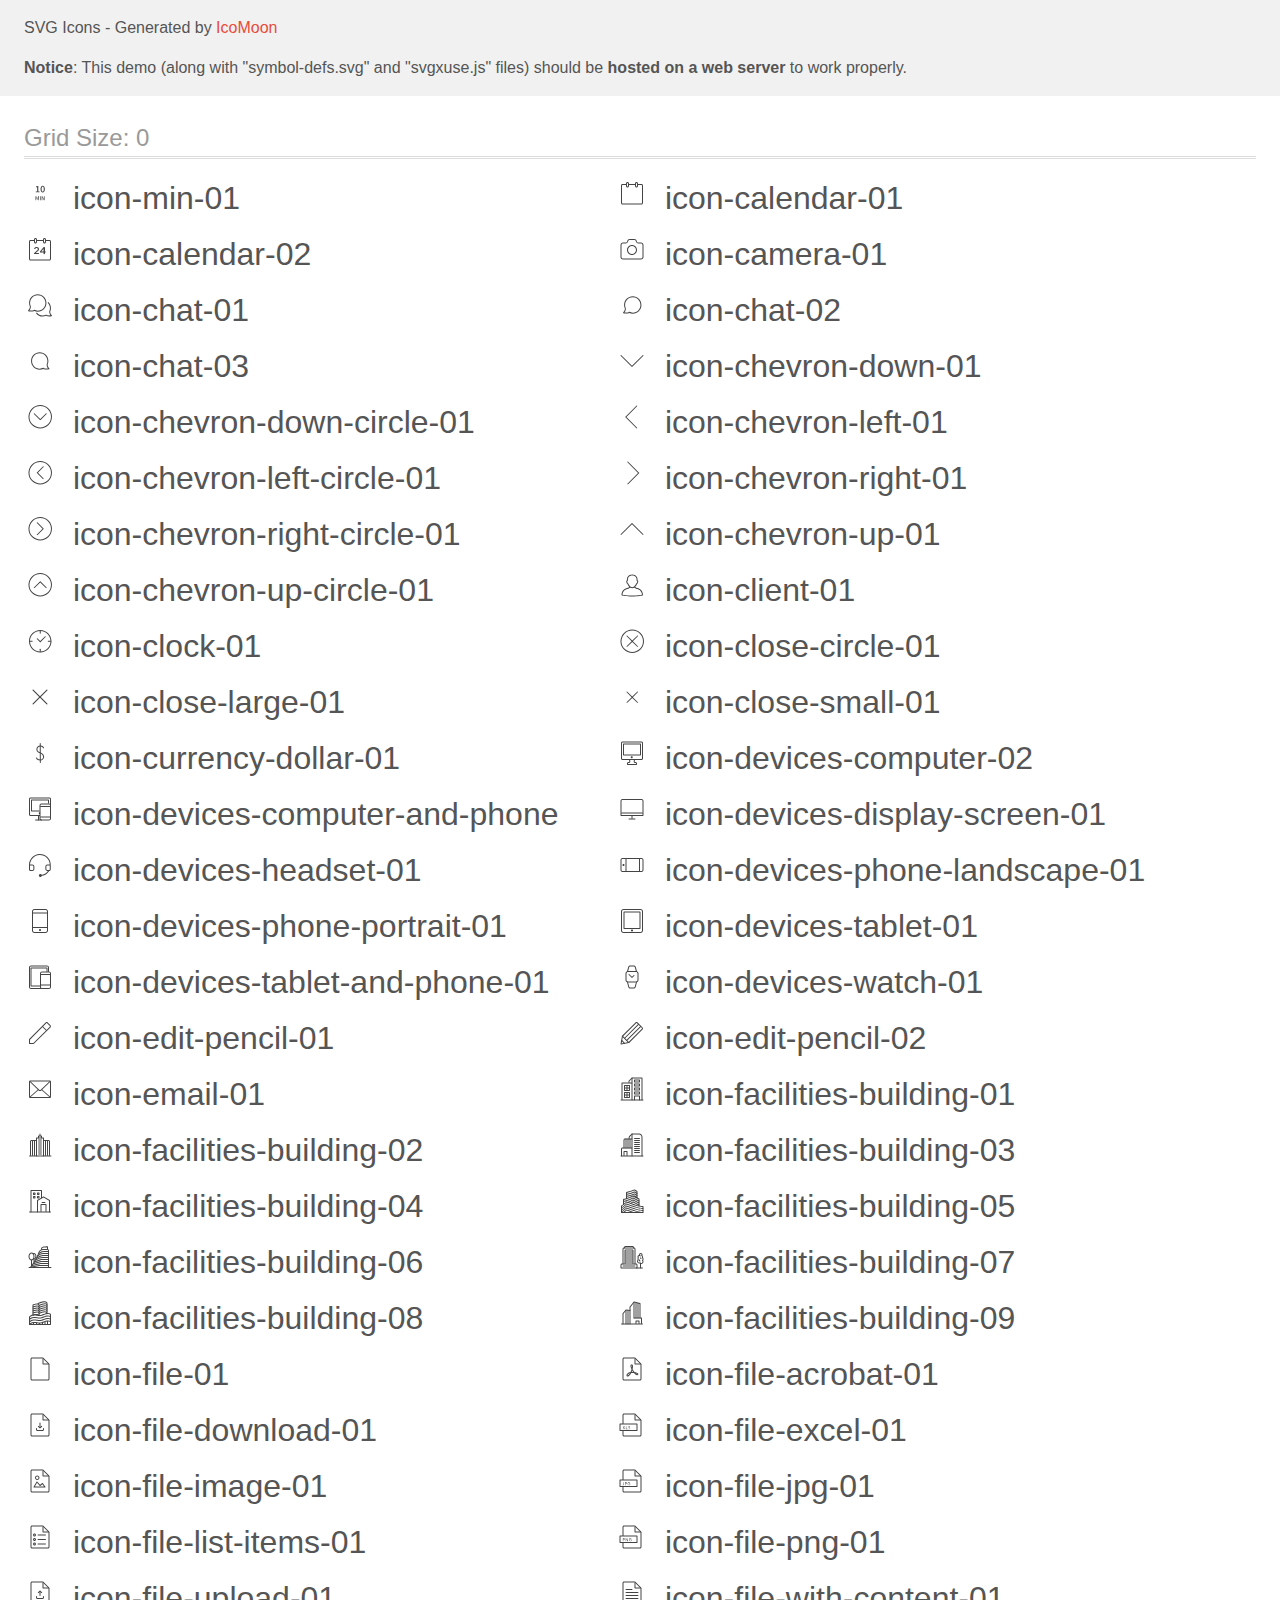
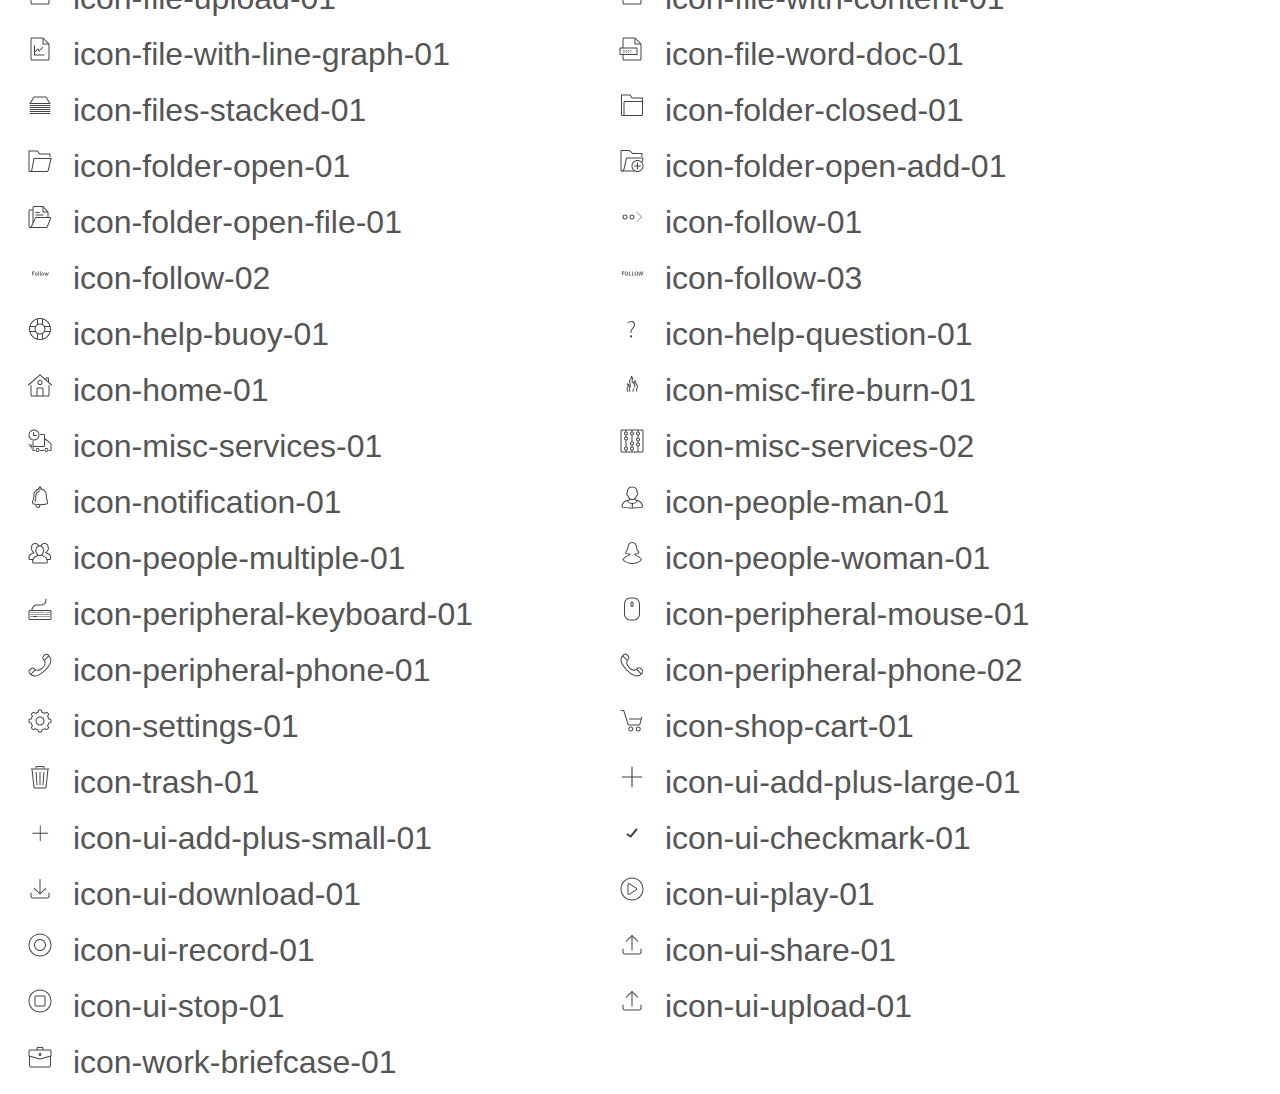
==== icons/demo-external-svg.html @ f542d778 "updates to icons: 15 new" ====
<!doctype html>
<html>
<head>
    <title>IcoMoon - SVG Icons</title>
    <meta charset="utf-8">
    <meta name="viewport" content="width=device-width, initial-scale=1">
    <link rel="stylesheet" href="demo-files/demo.css">
    <link rel="stylesheet" href="style.css">
</head>
<body>
<header class="bgc1 clearfix">
<div class="mhl">
    <p>SVG Icons - Generated by <a href="https://icomoon.io/app">IcoMoon</a></p><p><strong>Notice</strong>: This demo (along with "symbol-defs.svg" and "svgxuse.js" files) should be <b>hosted on a web server</b> to work properly.</p>
</div>
</header>
    <div class="clearfix mhl ptl">
        <h1 class="mvm mtn fgc1">Grid Size: 0</h1>
        <div class="glyph fs1">
            <div class="clearfix pbs">
                <svg class="icon icon-min-01"><use xlink:href="symbol-defs.svg#icon-min-01"></use></svg><span class="mls"> icon-min-01</span>
            </div>
        </div>
        <div class="glyph fs1">
            <div class="clearfix pbs">
                <svg class="icon icon-calendar-01"><use xlink:href="symbol-defs.svg#icon-calendar-01"></use></svg><span class="mls"> icon-calendar-01</span>
            </div>
        </div>
        <div class="glyph fs1">
            <div class="clearfix pbs">
                <svg class="icon icon-calendar-02"><use xlink:href="symbol-defs.svg#icon-calendar-02"></use></svg><span class="mls"> icon-calendar-02</span>
            </div>
        </div>
        <div class="glyph fs1">
            <div class="clearfix pbs">
                <svg class="icon icon-camera-01"><use xlink:href="symbol-defs.svg#icon-camera-01"></use></svg><span class="mls"> icon-camera-01</span>
            </div>
        </div>
        <div class="glyph fs1">
            <div class="clearfix pbs">
                <svg class="icon icon-chat-01"><use xlink:href="symbol-defs.svg#icon-chat-01"></use></svg><span class="mls"> icon-chat-01</span>
            </div>
        </div>
        <div class="glyph fs1">
            <div class="clearfix pbs">
                <svg class="icon icon-chat-02"><use xlink:href="symbol-defs.svg#icon-chat-02"></use></svg><span class="mls"> icon-chat-02</span>
            </div>
        </div>
        <div class="glyph fs1">
            <div class="clearfix pbs">
                <svg class="icon icon-chat-03"><use xlink:href="symbol-defs.svg#icon-chat-03"></use></svg><span class="mls"> icon-chat-03</span>
            </div>
        </div>
        <div class="glyph fs1">
            <div class="clearfix pbs">
                <svg class="icon icon-chevron-down-01"><use xlink:href="symbol-defs.svg#icon-chevron-down-01"></use></svg><span class="mls"> icon-chevron-down-01</span>
            </div>
        </div>
        <div class="glyph fs1">
            <div class="clearfix pbs">
                <svg class="icon icon-chevron-down-circle-01"><use xlink:href="symbol-defs.svg#icon-chevron-down-circle-01"></use></svg><span class="mls"> icon-chevron-down-circle-01</span>
            </div>
        </div>
        <div class="glyph fs1">
            <div class="clearfix pbs">
                <svg class="icon icon-chevron-left-01"><use xlink:href="symbol-defs.svg#icon-chevron-left-01"></use></svg><span class="mls"> icon-chevron-left-01</span>
            </div>
        </div>
        <div class="glyph fs1">
            <div class="clearfix pbs">
                <svg class="icon icon-chevron-left-circle-01"><use xlink:href="symbol-defs.svg#icon-chevron-left-circle-01"></use></svg><span class="mls"> icon-chevron-left-circle-01</span>
            </div>
        </div>
        <div class="glyph fs1">
            <div class="clearfix pbs">
                <svg class="icon icon-chevron-right-01"><use xlink:href="symbol-defs.svg#icon-chevron-right-01"></use></svg><span class="mls"> icon-chevron-right-01</span>
            </div>
        </div>
        <div class="glyph fs1">
            <div class="clearfix pbs">
                <svg class="icon icon-chevron-right-circle-01"><use xlink:href="symbol-defs.svg#icon-chevron-right-circle-01"></use></svg><span class="mls"> icon-chevron-right-circle-01</span>
            </div>
        </div>
        <div class="glyph fs1">
            <div class="clearfix pbs">
                <svg class="icon icon-chevron-up-01"><use xlink:href="symbol-defs.svg#icon-chevron-up-01"></use></svg><span class="mls"> icon-chevron-up-01</span>
            </div>
        </div>
        <div class="glyph fs1">
            <div class="clearfix pbs">
                <svg class="icon icon-chevron-up-circle-01"><use xlink:href="symbol-defs.svg#icon-chevron-up-circle-01"></use></svg><span class="mls"> icon-chevron-up-circle-01</span>
            </div>
        </div>
        <div class="glyph fs1">
            <div class="clearfix pbs">
                <svg class="icon icon-client-01"><use xlink:href="symbol-defs.svg#icon-client-01"></use></svg><span class="mls"> icon-client-01</span>
            </div>
        </div>
        <div class="glyph fs1">
            <div class="clearfix pbs">
                <svg class="icon icon-clock-01"><use xlink:href="symbol-defs.svg#icon-clock-01"></use></svg><span class="mls"> icon-clock-01</span>
            </div>
        </div>
        <div class="glyph fs1">
            <div class="clearfix pbs">
                <svg class="icon icon-close-circle-01"><use xlink:href="symbol-defs.svg#icon-close-circle-01"></use></svg><span class="mls"> icon-close-circle-01</span>
            </div>
        </div>
        <div class="glyph fs1">
            <div class="clearfix pbs">
                <svg class="icon icon-close-large-01"><use xlink:href="symbol-defs.svg#icon-close-large-01"></use></svg><span class="mls"> icon-close-large-01</span>
            </div>
        </div>
        <div class="glyph fs1">
            <div class="clearfix pbs">
                <svg class="icon icon-close-small-01"><use xlink:href="symbol-defs.svg#icon-close-small-01"></use></svg><span class="mls"> icon-close-small-01</span>
            </div>
        </div>
        <div class="glyph fs1">
            <div class="clearfix pbs">
                <svg class="icon icon-currency-dollar-01"><use xlink:href="symbol-defs.svg#icon-currency-dollar-01"></use></svg><span class="mls"> icon-currency-dollar-01</span>
            </div>
        </div>
        <div class="glyph fs1">
            <div class="clearfix pbs">
                <svg class="icon icon-devices-computer-02"><use xlink:href="symbol-defs.svg#icon-devices-computer-02"></use></svg><span class="mls"> icon-devices-computer-02</span>
            </div>
        </div>
        <div class="glyph fs1">
            <div class="clearfix pbs">
                <svg class="icon icon-devices-computer-and-phone"><use xlink:href="symbol-defs.svg#icon-devices-computer-and-phone"></use></svg><span class="mls"> icon-devices-computer-and-phone</span>
            </div>
        </div>
        <div class="glyph fs1">
            <div class="clearfix pbs">
                <svg class="icon icon-devices-display-screen-01"><use xlink:href="symbol-defs.svg#icon-devices-display-screen-01"></use></svg><span class="mls"> icon-devices-display-screen-01</span>
            </div>
        </div>
        <div class="glyph fs1">
            <div class="clearfix pbs">
                <svg class="icon icon-devices-headset-01"><use xlink:href="symbol-defs.svg#icon-devices-headset-01"></use></svg><span class="mls"> icon-devices-headset-01</span>
            </div>
        </div>
        <div class="glyph fs1">
            <div class="clearfix pbs">
                <svg class="icon icon-devices-phone-landscape-01"><use xlink:href="symbol-defs.svg#icon-devices-phone-landscape-01"></use></svg><span class="mls"> icon-devices-phone-landscape-01</span>
            </div>
        </div>
        <div class="glyph fs1">
            <div class="clearfix pbs">
                <svg class="icon icon-devices-phone-portrait-01"><use xlink:href="symbol-defs.svg#icon-devices-phone-portrait-01"></use></svg><span class="mls"> icon-devices-phone-portrait-01</span>
            </div>
        </div>
        <div class="glyph fs1">
            <div class="clearfix pbs">
                <svg class="icon icon-devices-tablet-01"><use xlink:href="symbol-defs.svg#icon-devices-tablet-01"></use></svg><span class="mls"> icon-devices-tablet-01</span>
            </div>
        </div>
        <div class="glyph fs1">
            <div class="clearfix pbs">
                <svg class="icon icon-devices-tablet-and-phone-01"><use xlink:href="symbol-defs.svg#icon-devices-tablet-and-phone-01"></use></svg><span class="mls"> icon-devices-tablet-and-phone-01</span>
            </div>
        </div>
        <div class="glyph fs1">
            <div class="clearfix pbs">
                <svg class="icon icon-devices-watch-01"><use xlink:href="symbol-defs.svg#icon-devices-watch-01"></use></svg><span class="mls"> icon-devices-watch-01</span>
            </div>
        </div>
        <div class="glyph fs1">
            <div class="clearfix pbs">
                <svg class="icon icon-edit-pencil-01"><use xlink:href="symbol-defs.svg#icon-edit-pencil-01"></use></svg><span class="mls"> icon-edit-pencil-01</span>
            </div>
        </div>
        <div class="glyph fs1">
            <div class="clearfix pbs">
                <svg class="icon icon-edit-pencil-02"><use xlink:href="symbol-defs.svg#icon-edit-pencil-02"></use></svg><span class="mls"> icon-edit-pencil-02</span>
            </div>
        </div>
        <div class="glyph fs1">
            <div class="clearfix pbs">
                <svg class="icon icon-email-01"><use xlink:href="symbol-defs.svg#icon-email-01"></use></svg><span class="mls"> icon-email-01</span>
            </div>
        </div>
        <div class="glyph fs1">
            <div class="clearfix pbs">
                <svg class="icon icon-facilities-building-01"><use xlink:href="symbol-defs.svg#icon-facilities-building-01"></use></svg><span class="mls"> icon-facilities-building-01</span>
            </div>
        </div>
        <div class="glyph fs1">
            <div class="clearfix pbs">
                <svg class="icon icon-facilities-building-02"><use xlink:href="symbol-defs.svg#icon-facilities-building-02"></use></svg><span class="mls"> icon-facilities-building-02</span>
            </div>
        </div>
        <div class="glyph fs1">
            <div class="clearfix pbs">
                <svg class="icon icon-facilities-building-03"><use xlink:href="symbol-defs.svg#icon-facilities-building-03"></use></svg><span class="mls"> icon-facilities-building-03</span>
            </div>
        </div>
        <div class="glyph fs1">
            <div class="clearfix pbs">
                <svg class="icon icon-facilities-building-04"><use xlink:href="symbol-defs.svg#icon-facilities-building-04"></use></svg><span class="mls"> icon-facilities-building-04</span>
            </div>
        </div>
        <div class="glyph fs1">
            <div class="clearfix pbs">
                <svg class="icon icon-facilities-building-05"><use xlink:href="symbol-defs.svg#icon-facilities-building-05"></use></svg><span class="mls"> icon-facilities-building-05</span>
            </div>
        </div>
        <div class="glyph fs1">
            <div class="clearfix pbs">
                <svg class="icon icon-facilities-building-06"><use xlink:href="symbol-defs.svg#icon-facilities-building-06"></use></svg><span class="mls"> icon-facilities-building-06</span>
            </div>
        </div>
        <div class="glyph fs1">
            <div class="clearfix pbs">
                <svg class="icon icon-facilities-building-07"><use xlink:href="symbol-defs.svg#icon-facilities-building-07"></use></svg><span class="mls"> icon-facilities-building-07</span>
            </div>
        </div>
        <div class="glyph fs1">
            <div class="clearfix pbs">
                <svg class="icon icon-facilities-building-08"><use xlink:href="symbol-defs.svg#icon-facilities-building-08"></use></svg><span class="mls"> icon-facilities-building-08</span>
            </div>
        </div>
        <div class="glyph fs1">
            <div class="clearfix pbs">
                <svg class="icon icon-facilities-building-09"><use xlink:href="symbol-defs.svg#icon-facilities-building-09"></use></svg><span class="mls"> icon-facilities-building-09</span>
            </div>
        </div>
        <div class="glyph fs1">
            <div class="clearfix pbs">
                <svg class="icon icon-file-01"><use xlink:href="symbol-defs.svg#icon-file-01"></use></svg><span class="mls"> icon-file-01</span>
            </div>
        </div>
        <div class="glyph fs1">
            <div class="clearfix pbs">
                <svg class="icon icon-file-acrobat-01"><use xlink:href="symbol-defs.svg#icon-file-acrobat-01"></use></svg><span class="mls"> icon-file-acrobat-01</span>
            </div>
        </div>
        <div class="glyph fs1">
            <div class="clearfix pbs">
                <svg class="icon icon-file-download-01"><use xlink:href="symbol-defs.svg#icon-file-download-01"></use></svg><span class="mls"> icon-file-download-01</span>
            </div>
        </div>
        <div class="glyph fs1">
            <div class="clearfix pbs">
                <svg class="icon icon-file-excel-01"><use xlink:href="symbol-defs.svg#icon-file-excel-01"></use></svg><span class="mls"> icon-file-excel-01</span>
            </div>
        </div>
        <div class="glyph fs1">
            <div class="clearfix pbs">
                <svg class="icon icon-file-image-01"><use xlink:href="symbol-defs.svg#icon-file-image-01"></use></svg><span class="mls"> icon-file-image-01</span>
            </div>
        </div>
        <div class="glyph fs1">
            <div class="clearfix pbs">
                <svg class="icon icon-file-jpg-01"><use xlink:href="symbol-defs.svg#icon-file-jpg-01"></use></svg><span class="mls"> icon-file-jpg-01</span>
            </div>
        </div>
        <div class="glyph fs1">
            <div class="clearfix pbs">
                <svg class="icon icon-file-list-items-01"><use xlink:href="symbol-defs.svg#icon-file-list-items-01"></use></svg><span class="mls"> icon-file-list-items-01</span>
            </div>
        </div>
        <div class="glyph fs1">
            <div class="clearfix pbs">
                <svg class="icon icon-file-png-01"><use xlink:href="symbol-defs.svg#icon-file-png-01"></use></svg><span class="mls"> icon-file-png-01</span>
            </div>
        </div>
        <div class="glyph fs1">
            <div class="clearfix pbs">
                <svg class="icon icon-file-upload-01"><use xlink:href="symbol-defs.svg#icon-file-upload-01"></use></svg><span class="mls"> icon-file-upload-01</span>
            </div>
        </div>
        <div class="glyph fs1">
            <div class="clearfix pbs">
                <svg class="icon icon-file-with-content-01"><use xlink:href="symbol-defs.svg#icon-file-with-content-01"></use></svg><span class="mls"> icon-file-with-content-01</span>
            </div>
        </div>
        <div class="glyph fs1">
            <div class="clearfix pbs">
                <svg class="icon icon-file-with-line-graph-01"><use xlink:href="symbol-defs.svg#icon-file-with-line-graph-01"></use></svg><span class="mls"> icon-file-with-line-graph-01</span>
            </div>
        </div>
        <div class="glyph fs1">
            <div class="clearfix pbs">
                <svg class="icon icon-file-word-doc-01"><use xlink:href="symbol-defs.svg#icon-file-word-doc-01"></use></svg><span class="mls"> icon-file-word-doc-01</span>
            </div>
        </div>
        <div class="glyph fs1">
            <div class="clearfix pbs">
                <svg class="icon icon-files-stacked-01"><use xlink:href="symbol-defs.svg#icon-files-stacked-01"></use></svg><span class="mls"> icon-files-stacked-01</span>
            </div>
        </div>
        <div class="glyph fs1">
            <div class="clearfix pbs">
                <svg class="icon icon-folder-closed-01"><use xlink:href="symbol-defs.svg#icon-folder-closed-01"></use></svg><span class="mls"> icon-folder-closed-01</span>
            </div>
        </div>
        <div class="glyph fs1">
            <div class="clearfix pbs">
                <svg class="icon icon-folder-open-01"><use xlink:href="symbol-defs.svg#icon-folder-open-01"></use></svg><span class="mls"> icon-folder-open-01</span>
            </div>
        </div>
        <div class="glyph fs1">
            <div class="clearfix pbs">
                <svg class="icon icon-folder-open-add-01"><use xlink:href="symbol-defs.svg#icon-folder-open-add-01"></use></svg><span class="mls"> icon-folder-open-add-01</span>
            </div>
        </div>
        <div class="glyph fs1">
            <div class="clearfix pbs">
                <svg class="icon icon-folder-open-file-01"><use xlink:href="symbol-defs.svg#icon-folder-open-file-01"></use></svg><span class="mls"> icon-folder-open-file-01</span>
            </div>
        </div>
        <div class="glyph fs1">
            <div class="clearfix pbs">
                <svg class="icon icon-follow-01"><use xlink:href="symbol-defs.svg#icon-follow-01"></use></svg><span class="mls"> icon-follow-01</span>
            </div>
        </div>
        <div class="glyph fs1">
            <div class="clearfix pbs">
                <svg class="icon icon-follow-02"><use xlink:href="symbol-defs.svg#icon-follow-02"></use></svg><span class="mls"> icon-follow-02</span>
            </div>
        </div>
        <div class="glyph fs1">
            <div class="clearfix pbs">
                <svg class="icon icon-follow-03"><use xlink:href="symbol-defs.svg#icon-follow-03"></use></svg><span class="mls"> icon-follow-03</span>
            </div>
        </div>
        <div class="glyph fs1">
            <div class="clearfix pbs">
                <svg class="icon icon-help-buoy-01"><use xlink:href="symbol-defs.svg#icon-help-buoy-01"></use></svg><span class="mls"> icon-help-buoy-01</span>
            </div>
        </div>
        <div class="glyph fs1">
            <div class="clearfix pbs">
                <svg class="icon icon-help-question-01"><use xlink:href="symbol-defs.svg#icon-help-question-01"></use></svg><span class="mls"> icon-help-question-01</span>
            </div>
        </div>
        <div class="glyph fs1">
            <div class="clearfix pbs">
                <svg class="icon icon-home-01"><use xlink:href="symbol-defs.svg#icon-home-01"></use></svg><span class="mls"> icon-home-01</span>
            </div>
        </div>
        <div class="glyph fs1">
            <div class="clearfix pbs">
                <svg class="icon icon-misc-fire-burn-01"><use xlink:href="symbol-defs.svg#icon-misc-fire-burn-01"></use></svg><span class="mls"> icon-misc-fire-burn-01</span>
            </div>
        </div>
        <div class="glyph fs1">
            <div class="clearfix pbs">
                <svg class="icon icon-misc-services-01"><use xlink:href="symbol-defs.svg#icon-misc-services-01"></use></svg><span class="mls"> icon-misc-services-01</span>
            </div>
        </div>
        <div class="glyph fs1">
            <div class="clearfix pbs">
                <svg class="icon icon-misc-services-02"><use xlink:href="symbol-defs.svg#icon-misc-services-02"></use></svg><span class="mls"> icon-misc-services-02</span>
            </div>
        </div>
        <div class="glyph fs1">
            <div class="clearfix pbs">
                <svg class="icon icon-notification-01"><use xlink:href="symbol-defs.svg#icon-notification-01"></use></svg><span class="mls"> icon-notification-01</span>
            </div>
        </div>
        <div class="glyph fs1">
            <div class="clearfix pbs">
                <svg class="icon icon-people-man-01"><use xlink:href="symbol-defs.svg#icon-people-man-01"></use></svg><span class="mls"> icon-people-man-01</span>
            </div>
        </div>
        <div class="glyph fs1">
            <div class="clearfix pbs">
                <svg class="icon icon-people-multiple-01"><use xlink:href="symbol-defs.svg#icon-people-multiple-01"></use></svg><span class="mls"> icon-people-multiple-01</span>
            </div>
        </div>
        <div class="glyph fs1">
            <div class="clearfix pbs">
                <svg class="icon icon-people-woman-01"><use xlink:href="symbol-defs.svg#icon-people-woman-01"></use></svg><span class="mls"> icon-people-woman-01</span>
            </div>
        </div>
        <div class="glyph fs1">
            <div class="clearfix pbs">
                <svg class="icon icon-peripheral-keyboard-01"><use xlink:href="symbol-defs.svg#icon-peripheral-keyboard-01"></use></svg><span class="mls"> icon-peripheral-keyboard-01</span>
            </div>
        </div>
        <div class="glyph fs1">
            <div class="clearfix pbs">
                <svg class="icon icon-peripheral-mouse-01"><use xlink:href="symbol-defs.svg#icon-peripheral-mouse-01"></use></svg><span class="mls"> icon-peripheral-mouse-01</span>
            </div>
        </div>
        <div class="glyph fs1">
            <div class="clearfix pbs">
                <svg class="icon icon-peripheral-phone-01"><use xlink:href="symbol-defs.svg#icon-peripheral-phone-01"></use></svg><span class="mls"> icon-peripheral-phone-01</span>
            </div>
        </div>
        <div class="glyph fs1">
            <div class="clearfix pbs">
                <svg class="icon icon-peripheral-phone-02"><use xlink:href="symbol-defs.svg#icon-peripheral-phone-02"></use></svg><span class="mls"> icon-peripheral-phone-02</span>
            </div>
        </div>
        <div class="glyph fs1">
            <div class="clearfix pbs">
                <svg class="icon icon-settings-01"><use xlink:href="symbol-defs.svg#icon-settings-01"></use></svg><span class="mls"> icon-settings-01</span>
            </div>
        </div>
        <div class="glyph fs1">
            <div class="clearfix pbs">
                <svg class="icon icon-shop-cart-01"><use xlink:href="symbol-defs.svg#icon-shop-cart-01"></use></svg><span class="mls"> icon-shop-cart-01</span>
            </div>
        </div>
        <div class="glyph fs1">
            <div class="clearfix pbs">
                <svg class="icon icon-trash-01"><use xlink:href="symbol-defs.svg#icon-trash-01"></use></svg><span class="mls"> icon-trash-01</span>
            </div>
        </div>
        <div class="glyph fs1">
            <div class="clearfix pbs">
                <svg class="icon icon-ui-add-plus-large-01"><use xlink:href="symbol-defs.svg#icon-ui-add-plus-large-01"></use></svg><span class="mls"> icon-ui-add-plus-large-01</span>
            </div>
        </div>
        <div class="glyph fs1">
            <div class="clearfix pbs">
                <svg class="icon icon-ui-add-plus-small-01"><use xlink:href="symbol-defs.svg#icon-ui-add-plus-small-01"></use></svg><span class="mls"> icon-ui-add-plus-small-01</span>
            </div>
        </div>
        <div class="glyph fs1">
            <div class="clearfix pbs">
                <svg class="icon icon-ui-checkmark-01"><use xlink:href="symbol-defs.svg#icon-ui-checkmark-01"></use></svg><span class="mls"> icon-ui-checkmark-01</span>
            </div>
        </div>
        <div class="glyph fs1">
            <div class="clearfix pbs">
                <svg class="icon icon-ui-download-01"><use xlink:href="symbol-defs.svg#icon-ui-download-01"></use></svg><span class="mls"> icon-ui-download-01</span>
            </div>
        </div>
        <div class="glyph fs1">
            <div class="clearfix pbs">
                <svg class="icon icon-ui-play-01"><use xlink:href="symbol-defs.svg#icon-ui-play-01"></use></svg><span class="mls"> icon-ui-play-01</span>
            </div>
        </div>
        <div class="glyph fs1">
            <div class="clearfix pbs">
                <svg class="icon icon-ui-record-01"><use xlink:href="symbol-defs.svg#icon-ui-record-01"></use></svg><span class="mls"> icon-ui-record-01</span>
            </div>
        </div>
        <div class="glyph fs1">
            <div class="clearfix pbs">
                <svg class="icon icon-ui-share-01"><use xlink:href="symbol-defs.svg#icon-ui-share-01"></use></svg><span class="mls"> icon-ui-share-01</span>
            </div>
        </div>
        <div class="glyph fs1">
            <div class="clearfix pbs">
                <svg class="icon icon-ui-stop-01"><use xlink:href="symbol-defs.svg#icon-ui-stop-01"></use></svg><span class="mls"> icon-ui-stop-01</span>
            </div>
        </div>
        <div class="glyph fs1">
            <div class="clearfix pbs">
                <svg class="icon icon-ui-upload-01"><use xlink:href="symbol-defs.svg#icon-ui-upload-01"></use></svg><span class="mls"> icon-ui-upload-01</span>
            </div>
        </div>
        <div class="glyph fs1">
            <div class="clearfix pbs">
                <svg class="icon icon-work-briefcase-01"><use xlink:href="symbol-defs.svg#icon-work-briefcase-01"></use></svg><span class="mls"> icon-work-briefcase-01</span>
            </div>
        </div>
  </div>
<script src="svgxuse.js"></script>
</body>
</html>
---- icons/demo-files/demo.css ----
body {
    padding: 0;
    margin: 0;
    font-family: sans-serif;
    font-size: 1em;
    line-height: 1.5;
    color: #555;
    background: #fff;
}
h1 {
    font-size: 1.5em;
    font-weight: normal;
    box-shadow: 0 1px #ddd, 0 2px #fff, 0 3px #ddd;
}
small {
    font-size: .66666667em;
}
a {
    color: #e74c3c;
    text-decoration: none;
}
a:hover, a:focus {
    box-shadow: 0 1px #e74c3c;
}
.bshadow0, input {
    box-shadow: inset 0 -2px #e7e7e7;
}
input:hover {
    box-shadow: inset 0 -2px #ccc;
}
input, fieldset {
    font-size: 1em;
    margin: 0;
    padding: 0;
    border: 0;
}
input {
    color: inherit;
    line-height: 1.5;
    height: 1.5em;
    padding: .25em 0;
}
input:focus {
    outline: none;
    box-shadow: inset 0 -2px #449fdb;
}
.glyph {
    font-size: 16px;
    width: 17em;
    margin-right: 1.5em;
    float: left;
    overflow: hidden;
}
svg {
    color: #444444;
}
.liga {
    width: 80%;
    width: calc(100% - 2.5em);
}
.talign-right {
    text-align: right;
}
.talign-center {
    text-align: center;
}
.bgc1 {
    background: #f1f1f1;
}
.fgc0 {
    color: #000;
}
.fgc1 {
    color: #999;
}
p {
    margin-top: 1em;
    margin-bottom: 1em;
}
.mvm {
    margin-top: .75em;
    margin-bottom: .75em;
}
.mtn {
    margin-top: 0;
}
.mtl, .mal {
    margin-top: 1.5em;
}
.mbl, .mal {
    margin-bottom: 1.5em;
}
.mal, .mhl {
    margin-left: 1.5em;
    margin-right: 1.5em;
}
.mhmm {
    margin-left: 1em;
    margin-right: 1em;
}
.mls {
    margin-left: .25em;
}
.ptl {
    padding-top: 1.5em;
}
.pbs, .pvs {
    padding-bottom: .25em;
}
.pvs, .pts {
    padding-top: .25em;
}
.unit {
    float: left;
}
.unitRight {
    float: right;
}
.size1of2 {
    width: 50%;
}
.size1of1 {
    width: 100%;
}
.clearfix:before, .clearfix:after {
    content: " ";
    display: table;
}
.clearfix:after {
    clear: both;
}
.hidden-true {
    display: none;
}
.textbox0 {
    width: 3em;
    background: #f1f1f1;
    padding: .25em .5em;
    line-height: 1.5;
    height: 1.5em;
}
.fs0 {
    font-size: 16px;
}
.fs1 {
    font-size: 32px;
}
---- icons/style.css ----
.icon {
	display: inline-block;
	width: 1em;
	height: 1em;
	fill: currentColor;
}

/* =======================================================================================
Example showing how to change the color/size of the icons:
.icon-name {
	font-size: 32px; // works because "width" & "height" were set using em units
	color: red; // works for single-colored icons, because "fill" was set to "currentColor"
}
======================================================================================== */
.fill-color1 {
	fill: #007aff;
}
.fill-color2 {
	fill: #0f82ff;
}
.fill-color3 {
	fill: #1786ff;
}
.fill-color4 {
	fill: #1f8aff;
}
.fill-color5 {
	fill: #2e92ff;
}
.fill-color6 {
	fill: #3696ff;
}
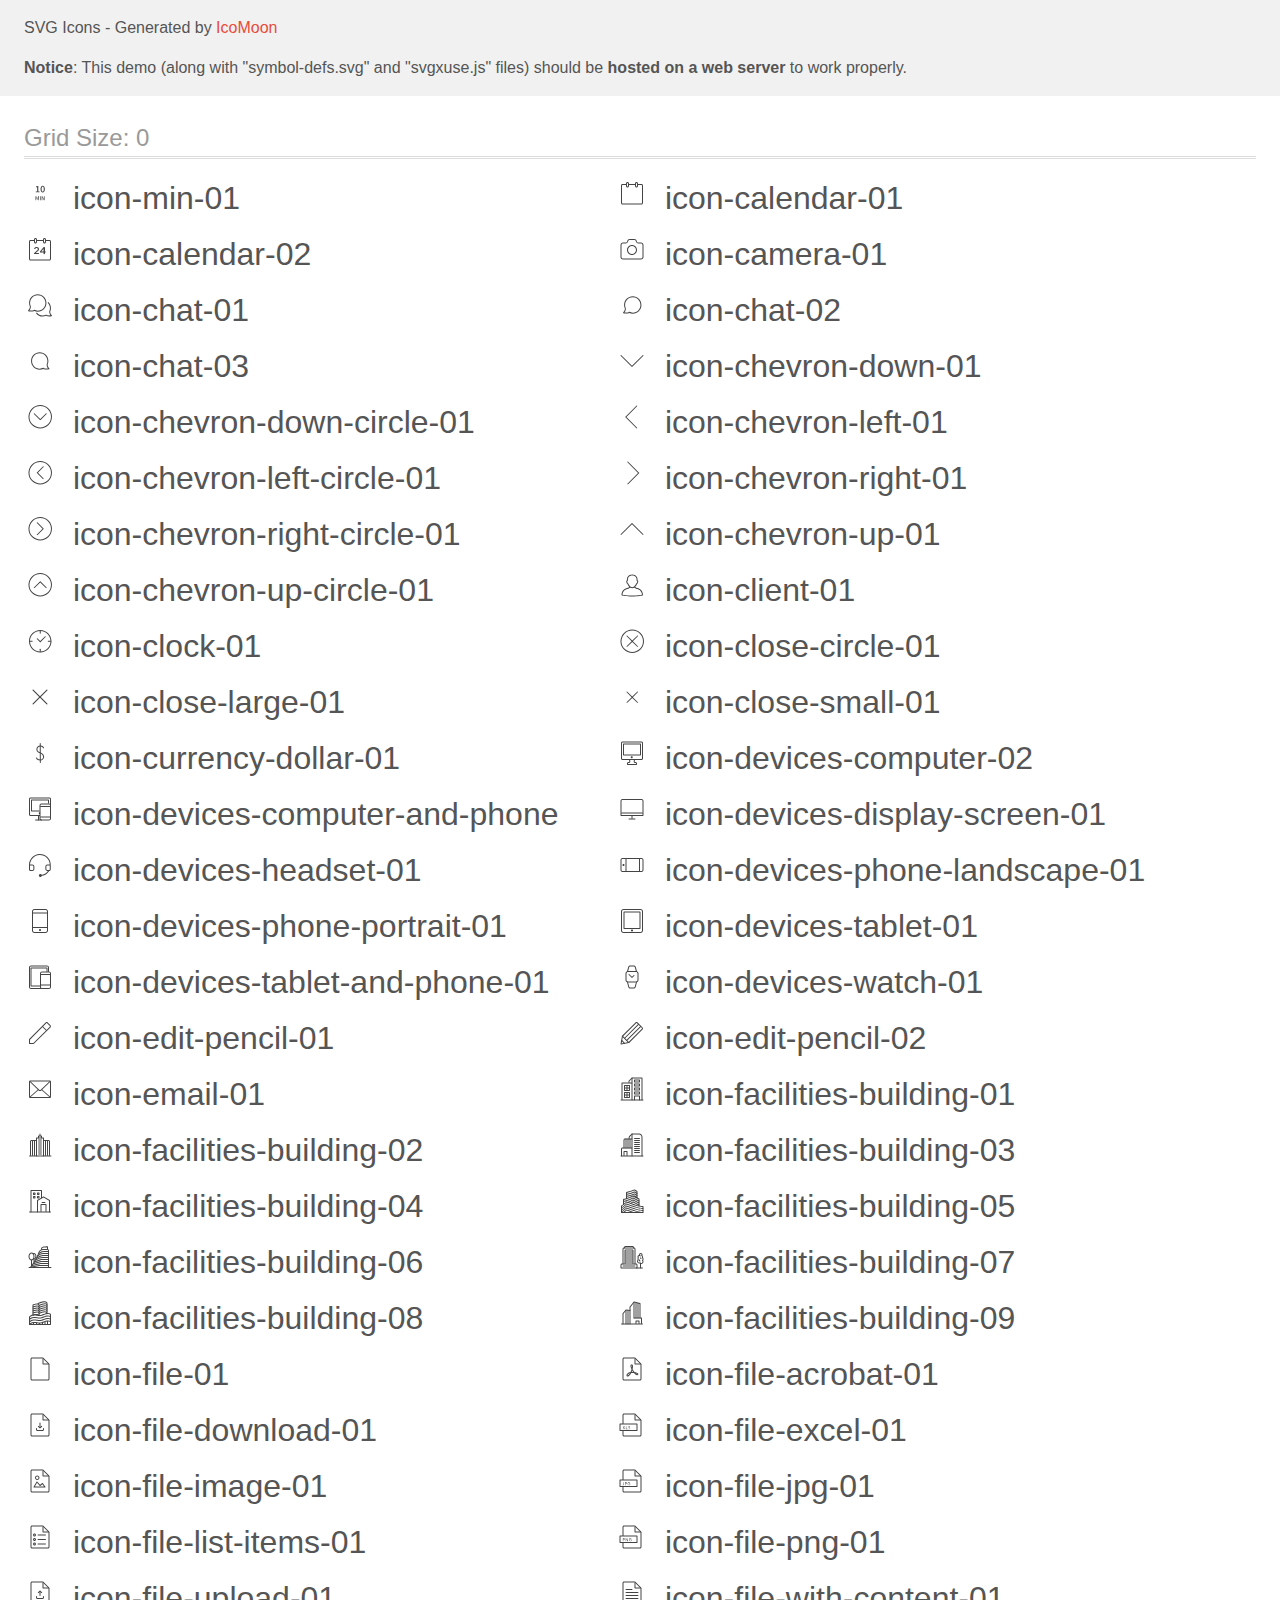
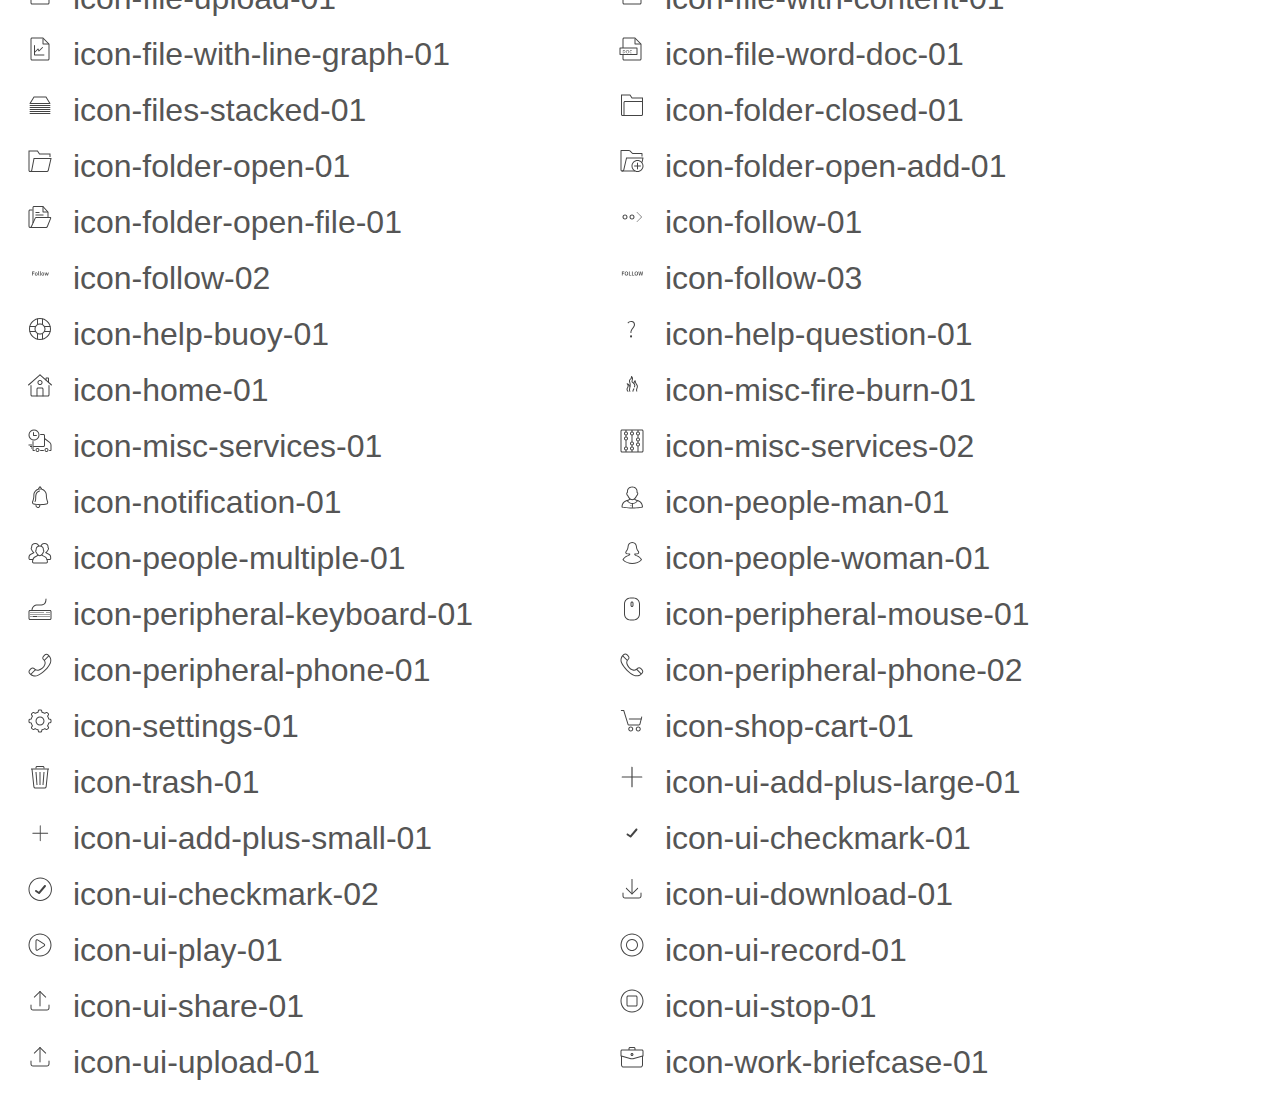
==== commit b5dbf470: "added:  ui-checkmark-02" ====
--- a/icons/demo-external-svg.html
+++ b/icons/demo-external-svg.html
@@ -427,6 +427,11 @@
         </div>
         <div class="glyph fs1">
             <div class="clearfix pbs">
+                <svg class="icon icon-ui-checkmark-02"><use xlink:href="symbol-defs.svg#icon-ui-checkmark-02"></use></svg><span class="mls"> icon-ui-checkmark-02</span>
+            </div>
+        </div>
+        <div class="glyph fs1">
+            <div class="clearfix pbs">
                 <svg class="icon icon-ui-download-01"><use xlink:href="symbol-defs.svg#icon-ui-download-01"></use></svg><span class="mls"> icon-ui-download-01</span>
             </div>
         </div>
--- a/icons/style.css
+++ b/icons/style.css
@@ -27,6 +27,9 @@
 .fill-color5 {
 	fill: #2e92ff;
 }
+<<<<<<< HEAD
+=======
 .fill-color6 {
 	fill: #3696ff;
 }
+>>>>>>> master
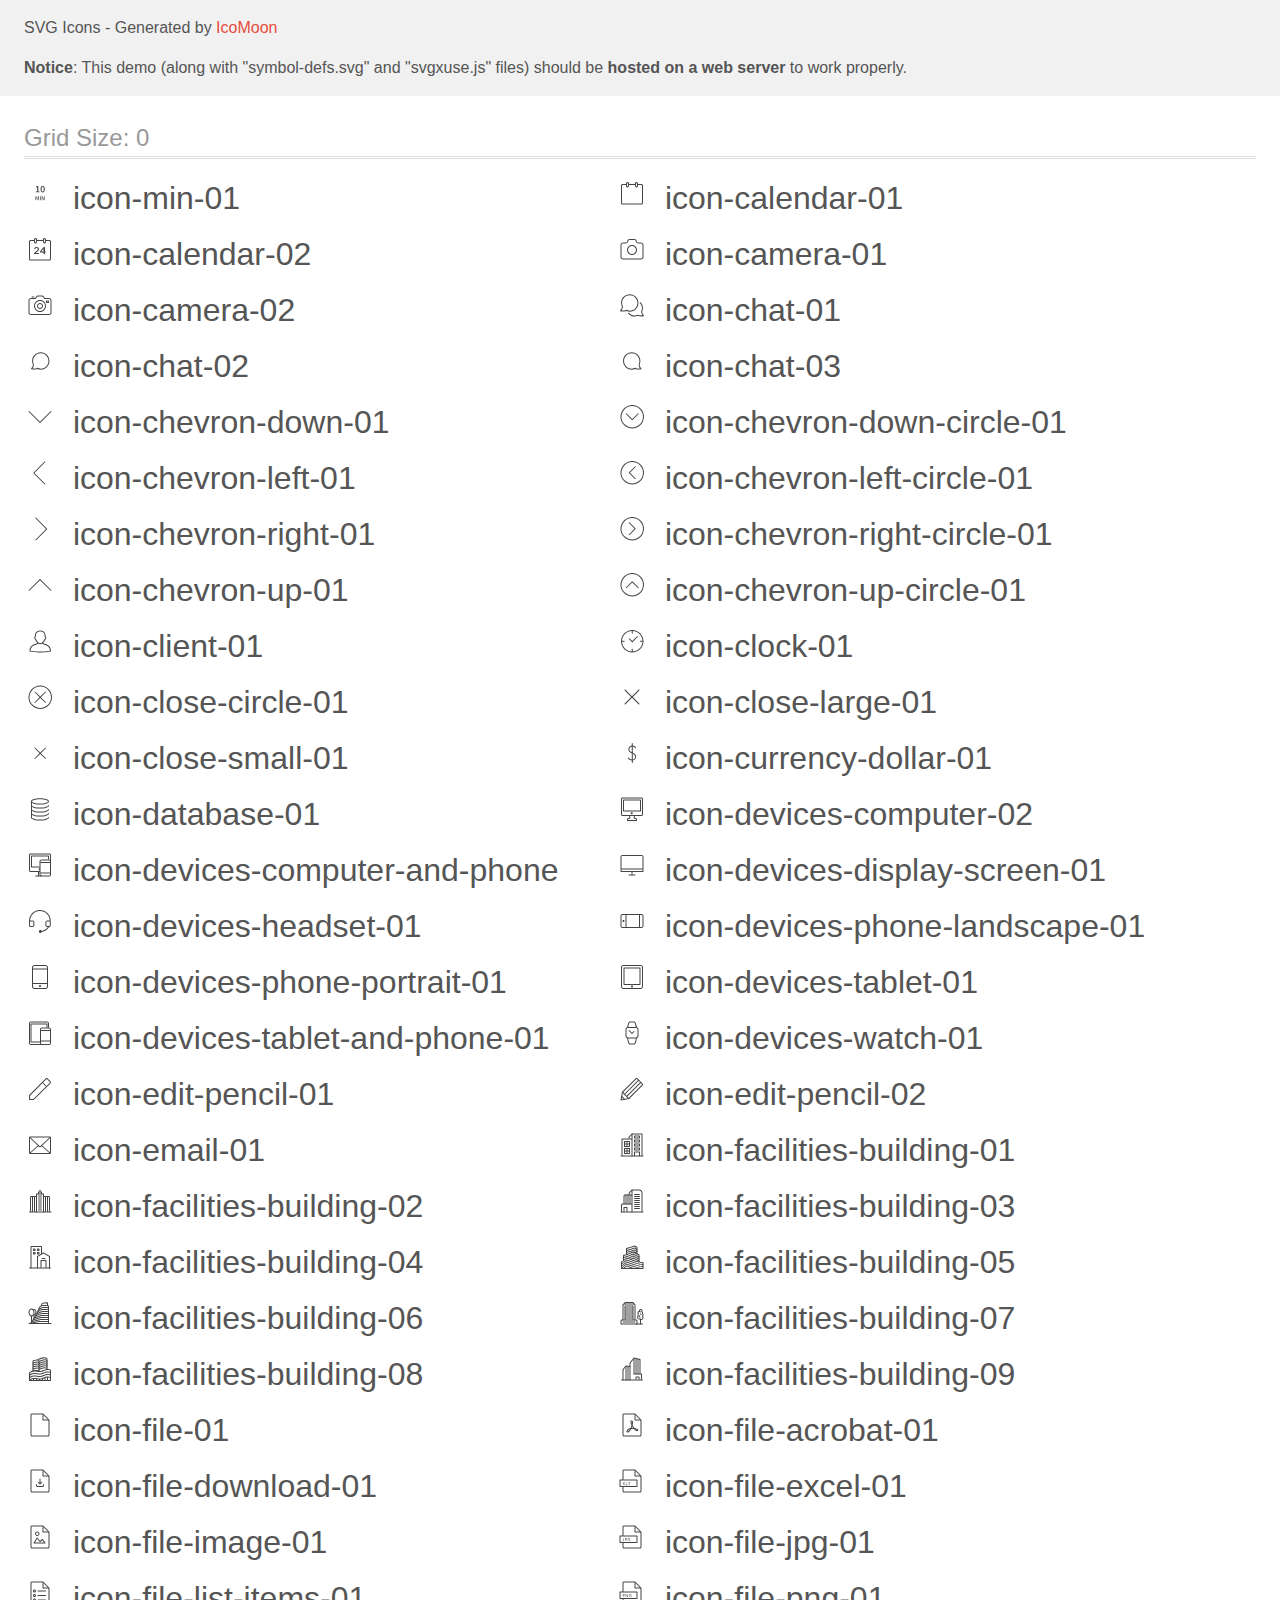
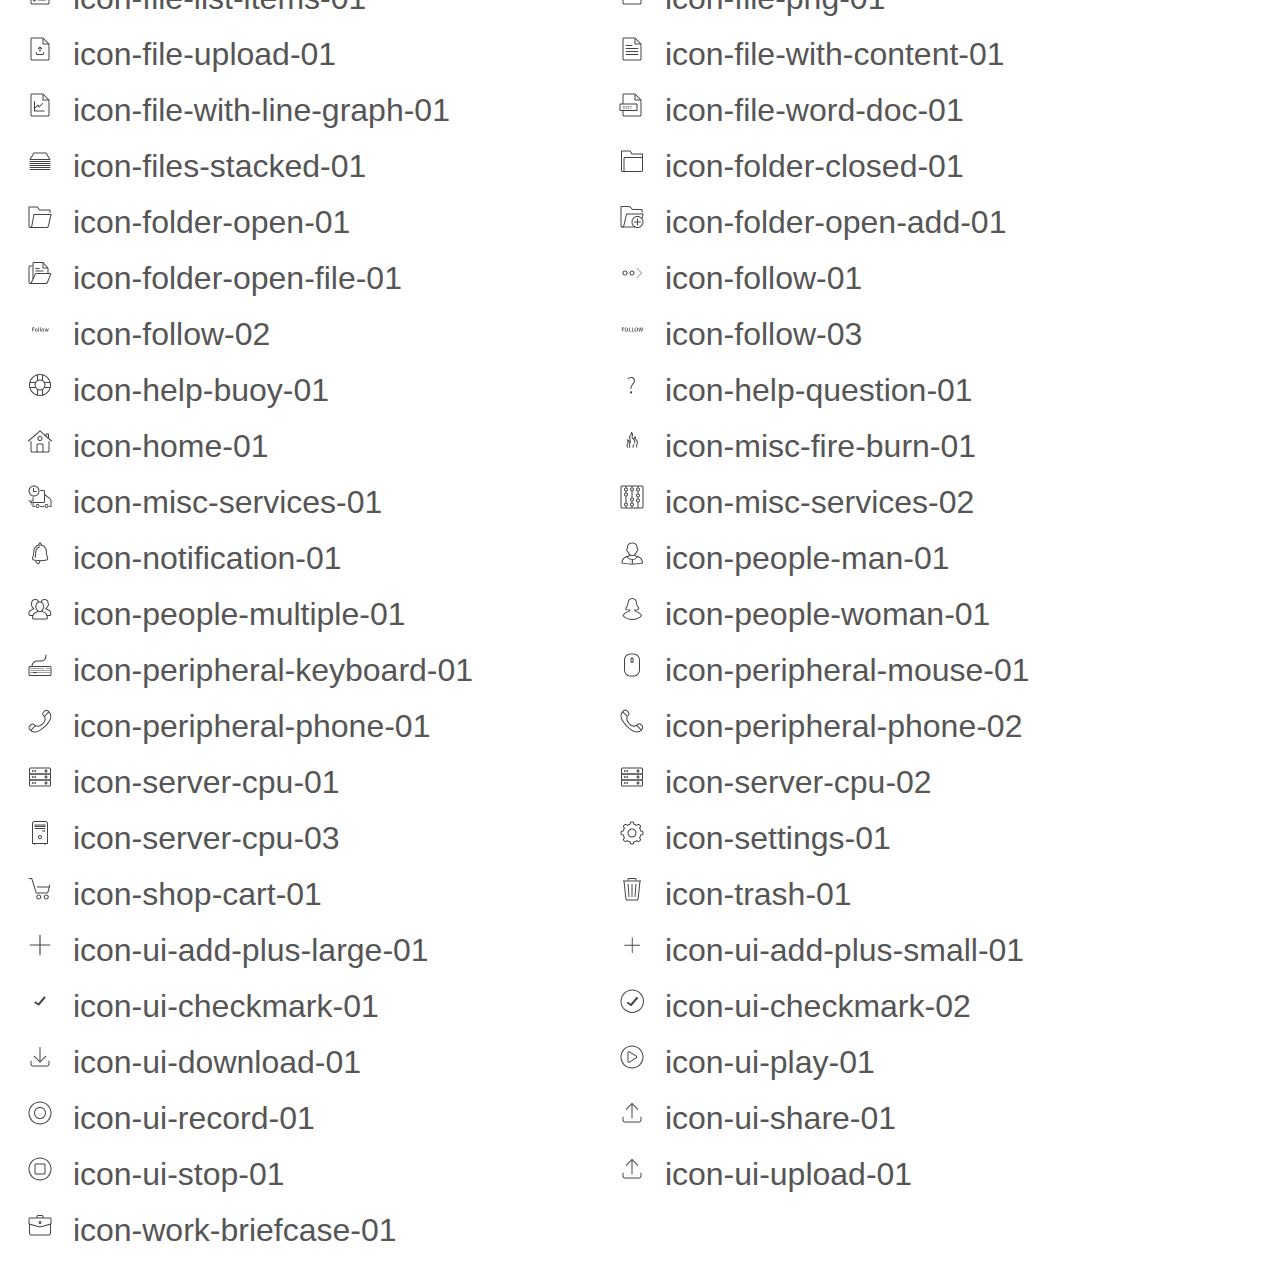
==== commit 13e64291: "added new icons" ====
--- a/icons/demo-external-svg.html
+++ b/icons/demo-external-svg.html
@@ -37,6 +37,11 @@
         </div>
         <div class="glyph fs1">
             <div class="clearfix pbs">
+                <svg class="icon icon-camera-02"><use xlink:href="symbol-defs.svg#icon-camera-02"></use></svg><span class="mls"> icon-camera-02</span>
+            </div>
+        </div>
+        <div class="glyph fs1">
+            <div class="clearfix pbs">
                 <svg class="icon icon-chat-01"><use xlink:href="symbol-defs.svg#icon-chat-01"></use></svg><span class="mls"> icon-chat-01</span>
             </div>
         </div>
@@ -122,6 +127,11 @@
         </div>
         <div class="glyph fs1">
             <div class="clearfix pbs">
+                <svg class="icon icon-database-01"><use xlink:href="symbol-defs.svg#icon-database-01"></use></svg><span class="mls"> icon-database-01</span>
+            </div>
+        </div>
+        <div class="glyph fs1">
+            <div class="clearfix pbs">
                 <svg class="icon icon-devices-computer-02"><use xlink:href="symbol-defs.svg#icon-devices-computer-02"></use></svg><span class="mls"> icon-devices-computer-02</span>
             </div>
         </div>
@@ -393,6 +403,21 @@
         <div class="glyph fs1">
             <div class="clearfix pbs">
                 <svg class="icon icon-peripheral-phone-02"><use xlink:href="symbol-defs.svg#icon-peripheral-phone-02"></use></svg><span class="mls"> icon-peripheral-phone-02</span>
+            </div>
+        </div>
+        <div class="glyph fs1">
+            <div class="clearfix pbs">
+                <svg class="icon icon-server-cpu-01"><use xlink:href="symbol-defs.svg#icon-server-cpu-01"></use></svg><span class="mls"> icon-server-cpu-01</span>
+            </div>
+        </div>
+        <div class="glyph fs1">
+            <div class="clearfix pbs">
+                <svg class="icon icon-server-cpu-02"><use xlink:href="symbol-defs.svg#icon-server-cpu-02"></use></svg><span class="mls"> icon-server-cpu-02</span>
+            </div>
+        </div>
+        <div class="glyph fs1">
+            <div class="clearfix pbs">
+                <svg class="icon icon-server-cpu-03"><use xlink:href="symbol-defs.svg#icon-server-cpu-03"></use></svg><span class="mls"> icon-server-cpu-03</span>
             </div>
         </div>
         <div class="glyph fs1">
--- a/icons/style.css
+++ b/icons/style.css
@@ -27,9 +27,6 @@
 .fill-color5 {
 	fill: #2e92ff;
 }
-<<<<<<< HEAD
-=======
 .fill-color6 {
 	fill: #3696ff;
 }
->>>>>>> master
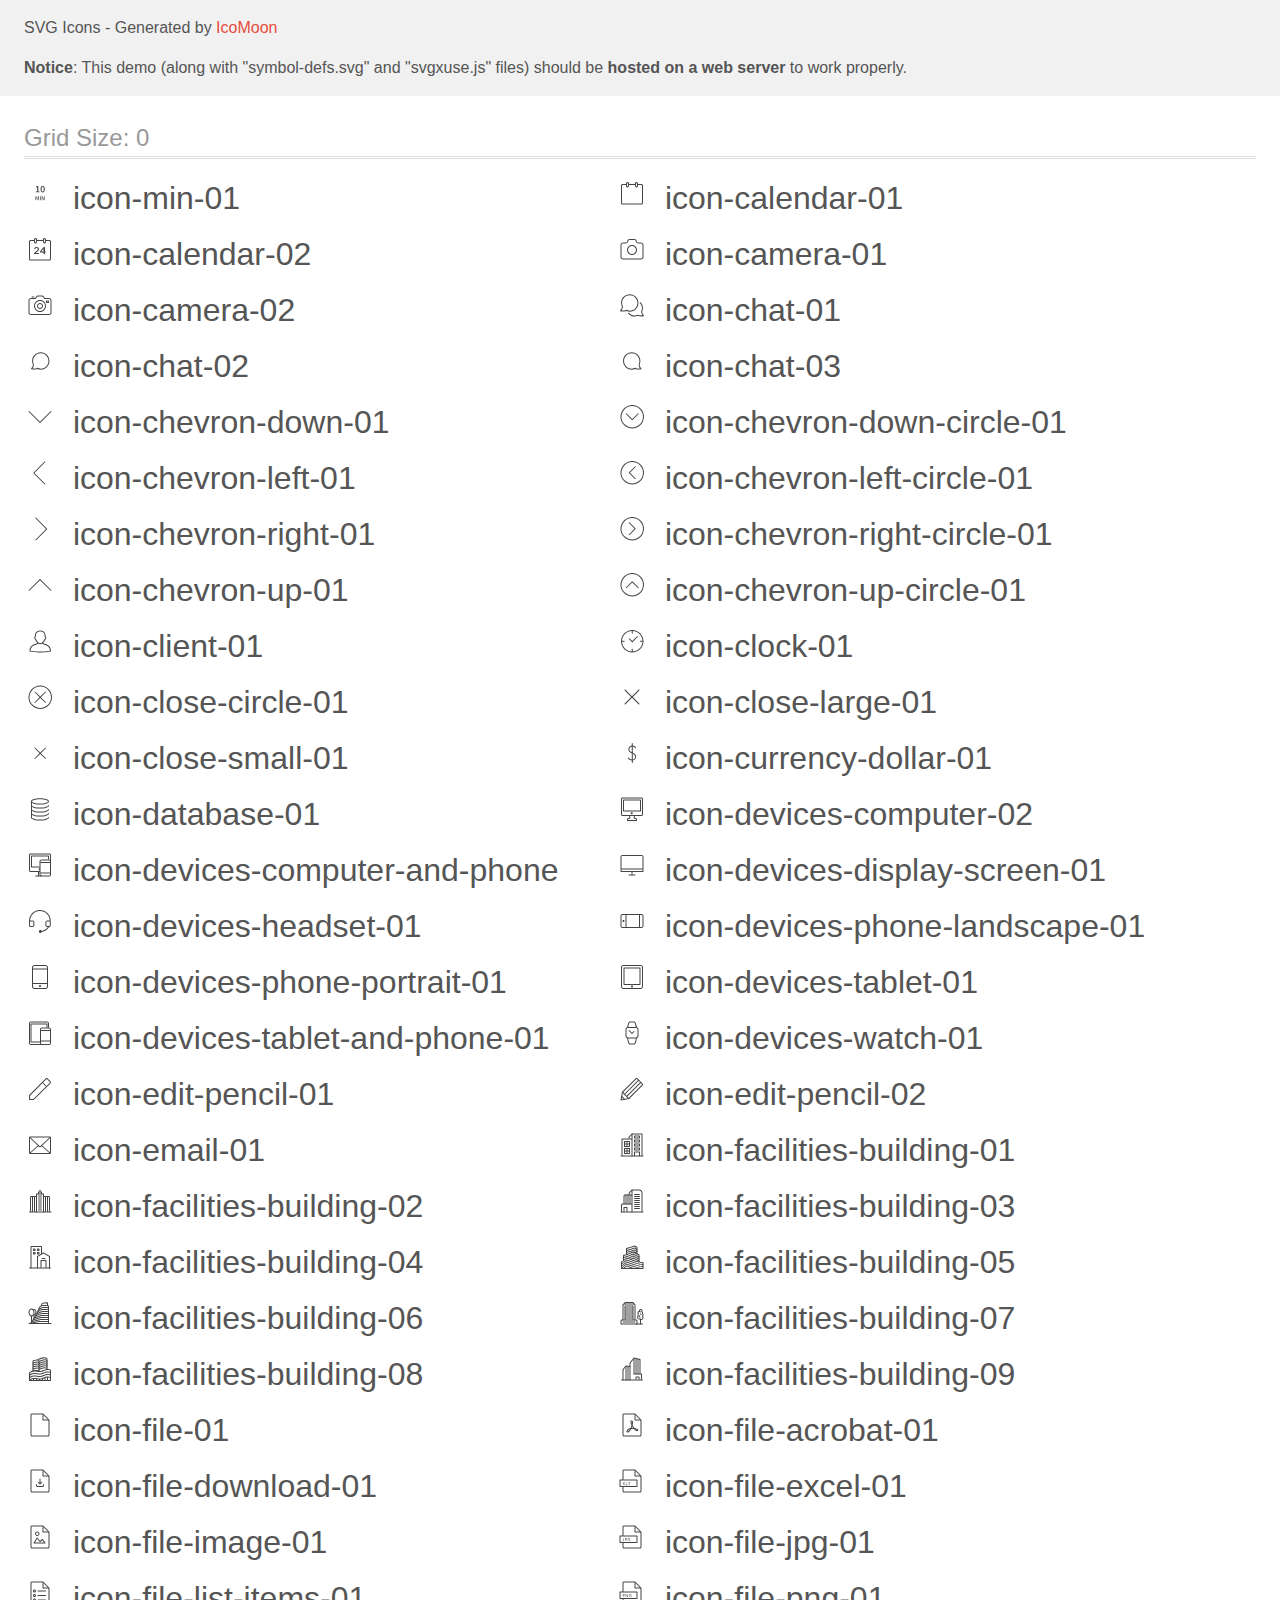
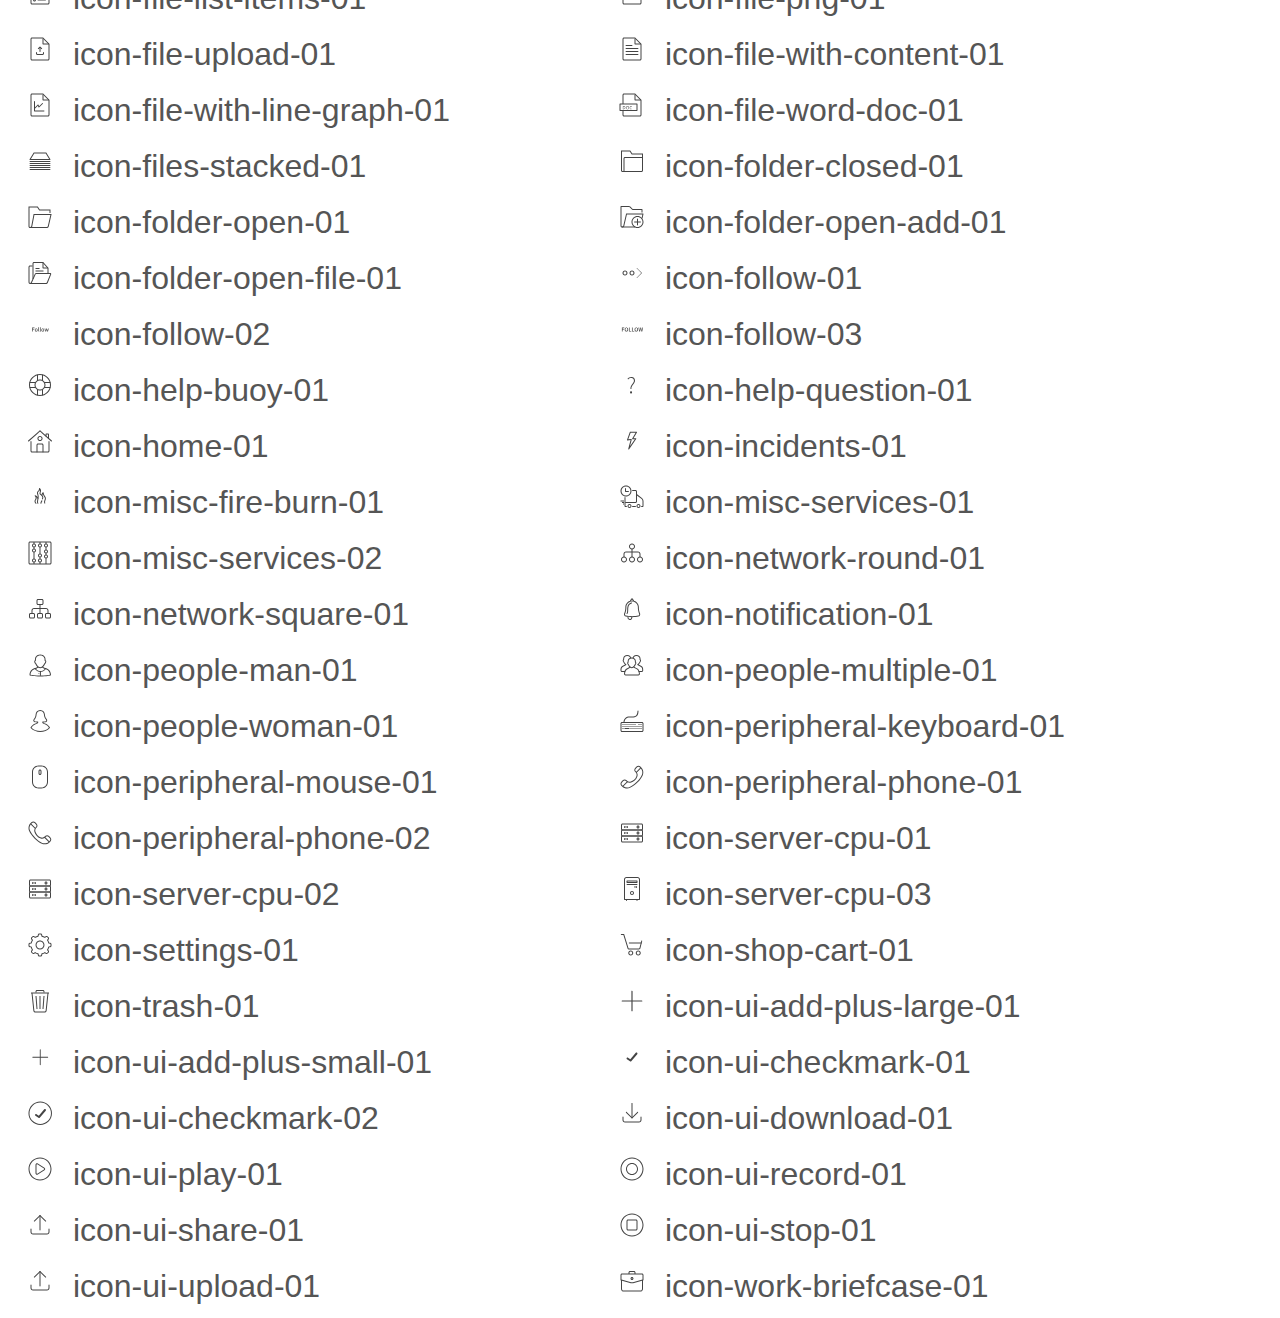
==== commit c3e9677f: "icon update: incidents & network" ====
--- a/icons/demo-external-svg.html
+++ b/icons/demo-external-svg.html
@@ -352,6 +352,11 @@
         </div>
         <div class="glyph fs1">
             <div class="clearfix pbs">
+                <svg class="icon icon-incidents-01"><use xlink:href="symbol-defs.svg#icon-incidents-01"></use></svg><span class="mls"> icon-incidents-01</span>
+            </div>
+        </div>
+        <div class="glyph fs1">
+            <div class="clearfix pbs">
                 <svg class="icon icon-misc-fire-burn-01"><use xlink:href="symbol-defs.svg#icon-misc-fire-burn-01"></use></svg><span class="mls"> icon-misc-fire-burn-01</span>
             </div>
         </div>
@@ -363,6 +368,16 @@
         <div class="glyph fs1">
             <div class="clearfix pbs">
                 <svg class="icon icon-misc-services-02"><use xlink:href="symbol-defs.svg#icon-misc-services-02"></use></svg><span class="mls"> icon-misc-services-02</span>
+            </div>
+        </div>
+        <div class="glyph fs1">
+            <div class="clearfix pbs">
+                <svg class="icon icon-network-round-01"><use xlink:href="symbol-defs.svg#icon-network-round-01"></use></svg><span class="mls"> icon-network-round-01</span>
+            </div>
+        </div>
+        <div class="glyph fs1">
+            <div class="clearfix pbs">
+                <svg class="icon icon-network-square-01"><use xlink:href="symbol-defs.svg#icon-network-square-01"></use></svg><span class="mls"> icon-network-square-01</span>
             </div>
         </div>
         <div class="glyph fs1">
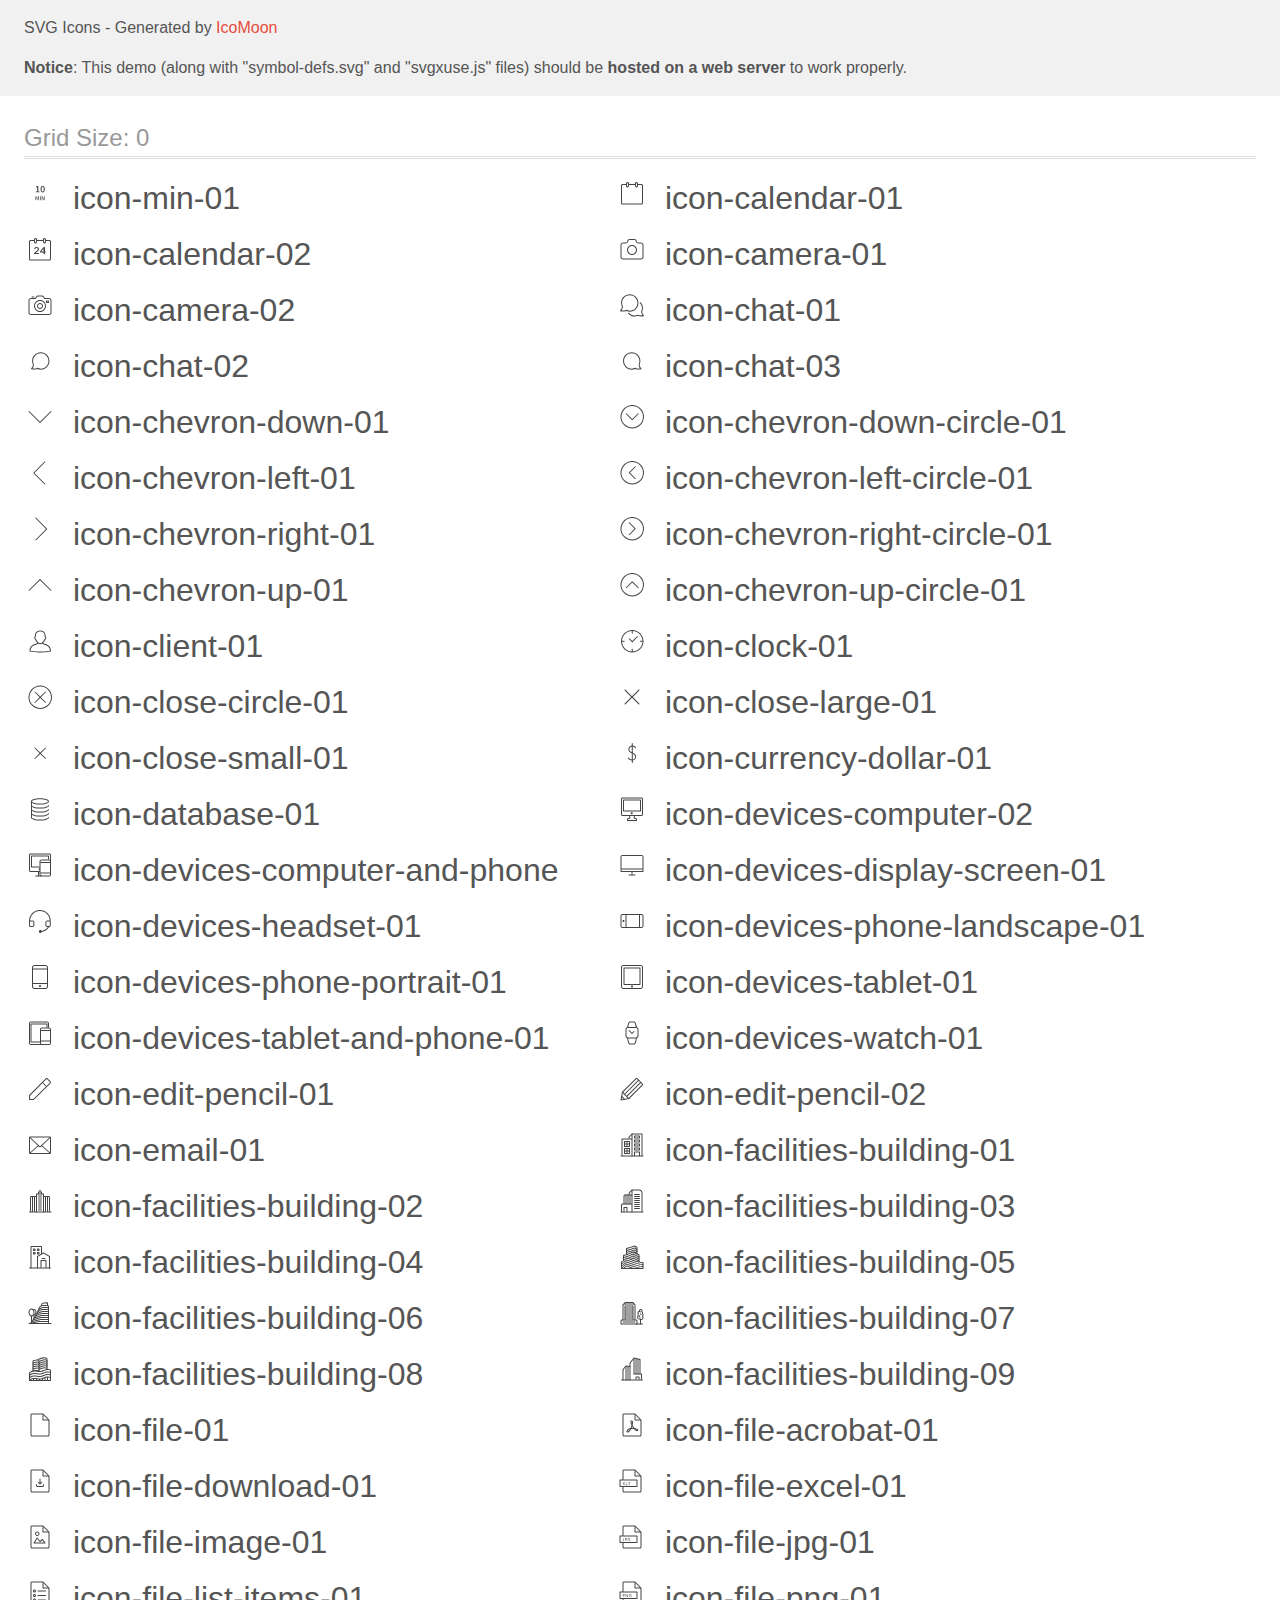
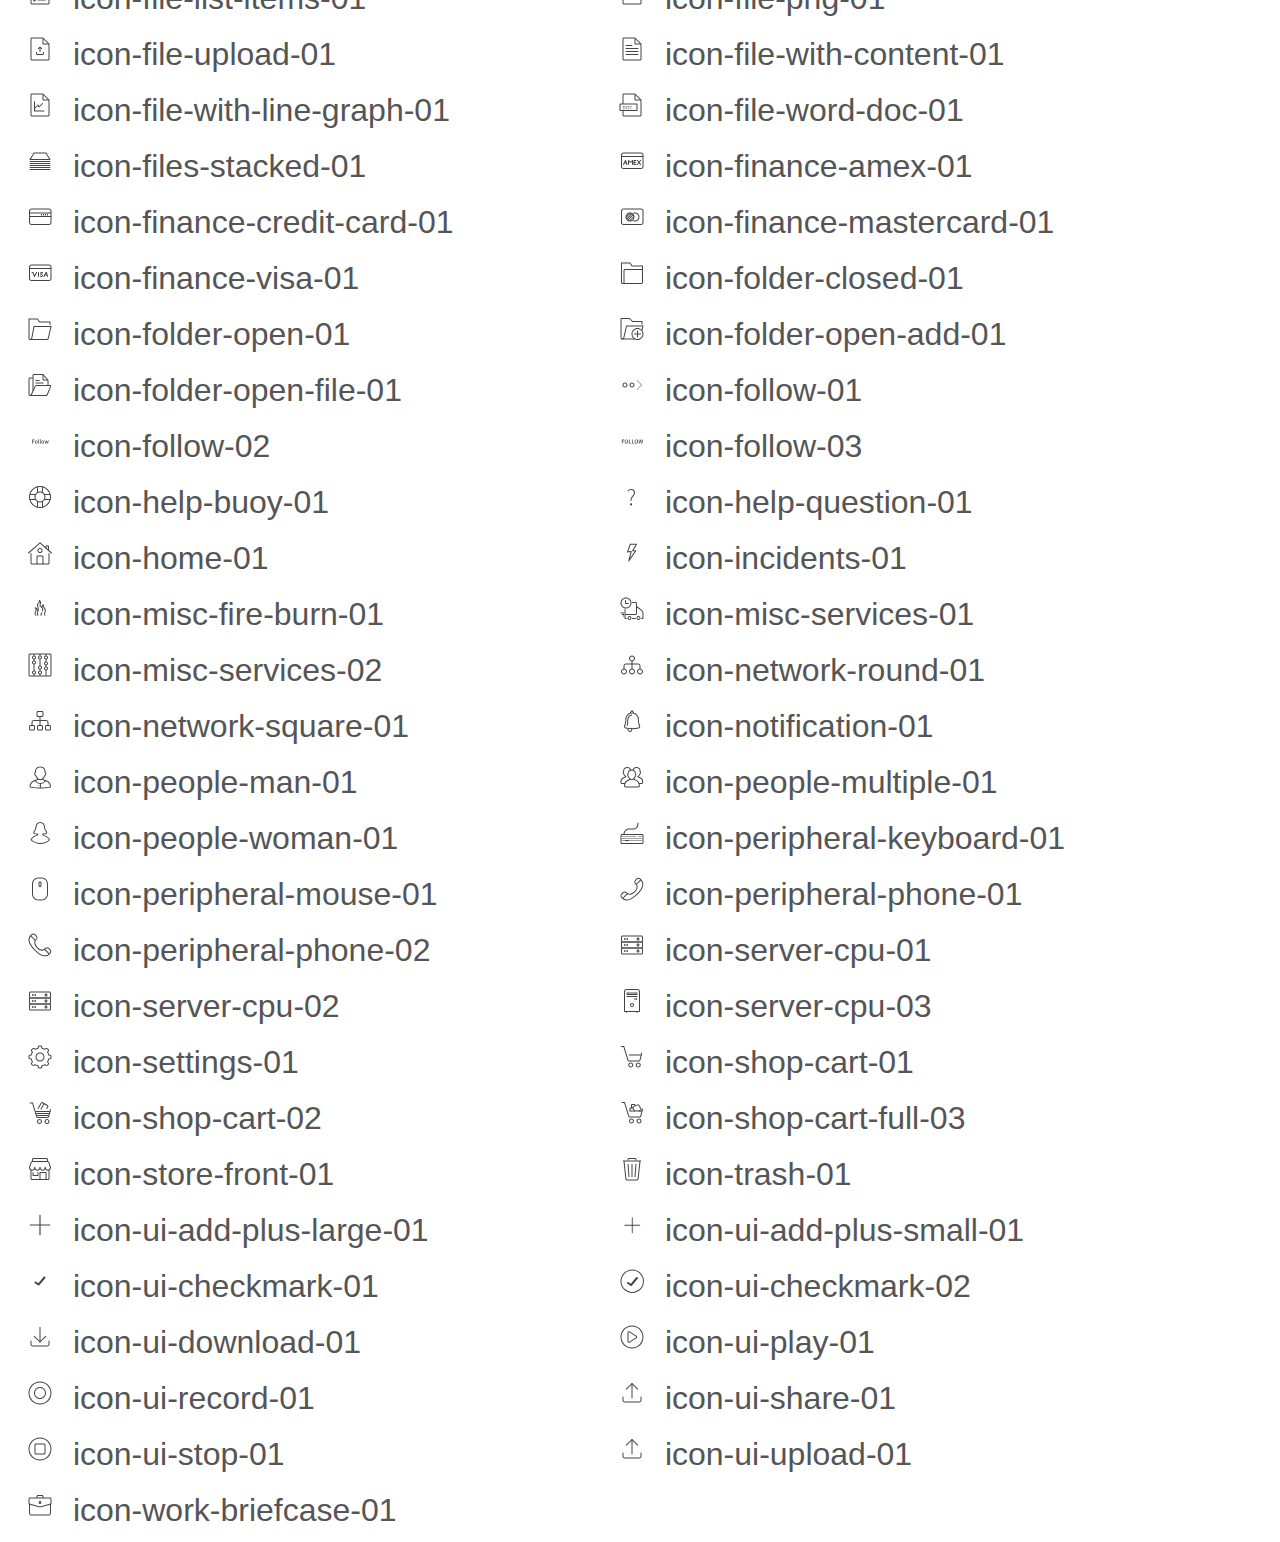
==== commit 4be35045: "added: storefront, credit cards, shopping carts" ====
--- a/icons/demo-external-svg.html
+++ b/icons/demo-external-svg.html
@@ -302,6 +302,26 @@
         </div>
         <div class="glyph fs1">
             <div class="clearfix pbs">
+                <svg class="icon icon-finance-amex-01"><use xlink:href="symbol-defs.svg#icon-finance-amex-01"></use></svg><span class="mls"> icon-finance-amex-01</span>
+            </div>
+        </div>
+        <div class="glyph fs1">
+            <div class="clearfix pbs">
+                <svg class="icon icon-finance-credit-card-01"><use xlink:href="symbol-defs.svg#icon-finance-credit-card-01"></use></svg><span class="mls"> icon-finance-credit-card-01</span>
+            </div>
+        </div>
+        <div class="glyph fs1">
+            <div class="clearfix pbs">
+                <svg class="icon icon-finance-mastercard-01"><use xlink:href="symbol-defs.svg#icon-finance-mastercard-01"></use></svg><span class="mls"> icon-finance-mastercard-01</span>
+            </div>
+        </div>
+        <div class="glyph fs1">
+            <div class="clearfix pbs">
+                <svg class="icon icon-finance-visa-01"><use xlink:href="symbol-defs.svg#icon-finance-visa-01"></use></svg><span class="mls"> icon-finance-visa-01</span>
+            </div>
+        </div>
+        <div class="glyph fs1">
+            <div class="clearfix pbs">
                 <svg class="icon icon-folder-closed-01"><use xlink:href="symbol-defs.svg#icon-folder-closed-01"></use></svg><span class="mls"> icon-folder-closed-01</span>
             </div>
         </div>
@@ -443,6 +463,21 @@
         <div class="glyph fs1">
             <div class="clearfix pbs">
                 <svg class="icon icon-shop-cart-01"><use xlink:href="symbol-defs.svg#icon-shop-cart-01"></use></svg><span class="mls"> icon-shop-cart-01</span>
+            </div>
+        </div>
+        <div class="glyph fs1">
+            <div class="clearfix pbs">
+                <svg class="icon icon-shop-cart-02"><use xlink:href="symbol-defs.svg#icon-shop-cart-02"></use></svg><span class="mls"> icon-shop-cart-02</span>
+            </div>
+        </div>
+        <div class="glyph fs1">
+            <div class="clearfix pbs">
+                <svg class="icon icon-shop-cart-full-03"><use xlink:href="symbol-defs.svg#icon-shop-cart-full-03"></use></svg><span class="mls"> icon-shop-cart-full-03</span>
+            </div>
+        </div>
+        <div class="glyph fs1">
+            <div class="clearfix pbs">
+                <svg class="icon icon-store-front-01"><use xlink:href="symbol-defs.svg#icon-store-front-01"></use></svg><span class="mls"> icon-store-front-01</span>
             </div>
         </div>
         <div class="glyph fs1">
--- a/icons/demo-files/demo.css
+++ b/icons/demo-files/demo.css
@@ -52,7 +52,7 @@
     overflow: hidden;
 }
 svg {
-    color: #444444;
+    color: #444;
 }
 .liga {
     width: 80%;
